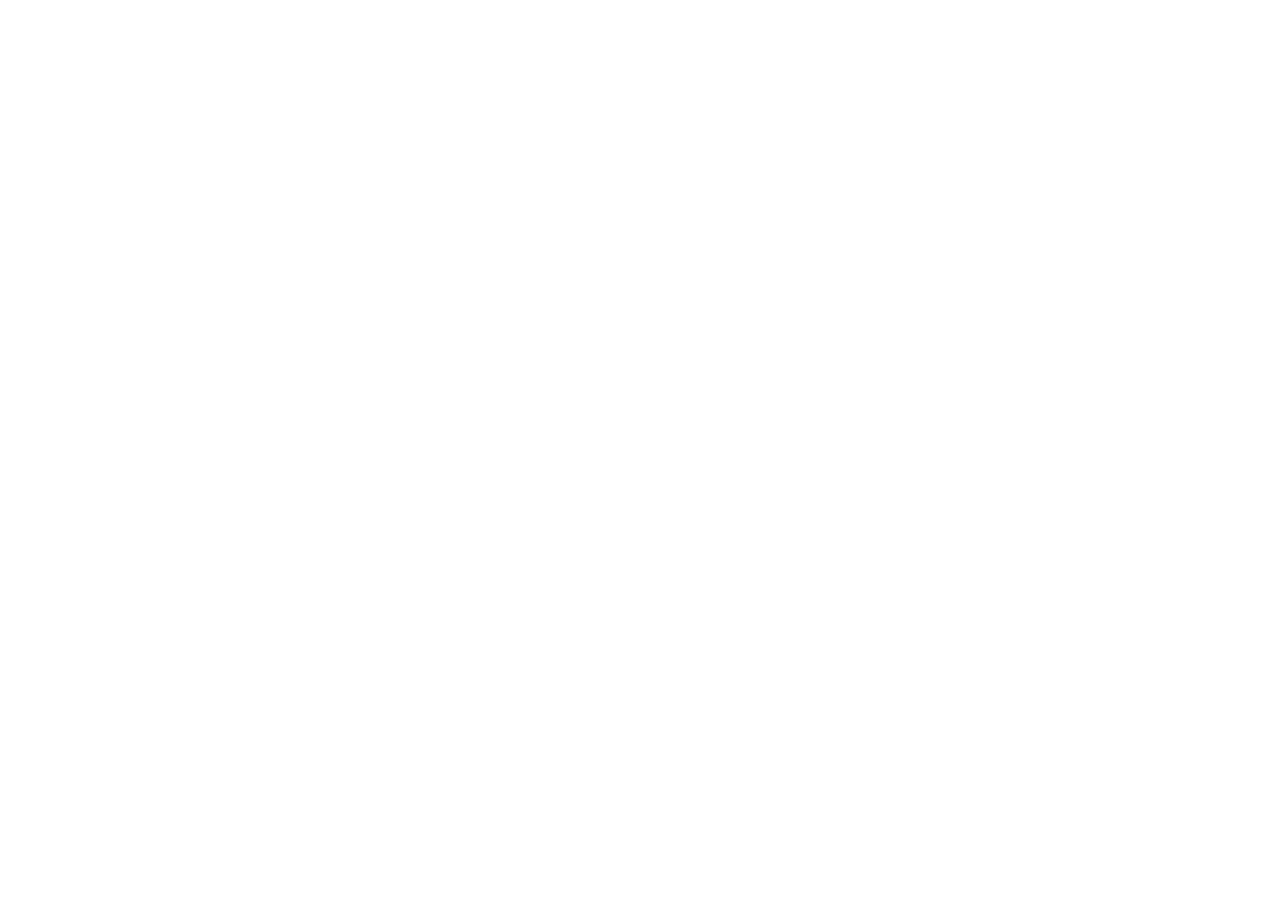
==== index.html @ 856bc8cd "Add files via upload" ====
<!DOCTYPE html>
<html lang="en-US">
<head>
<!--Temp title-->
<meta charset="utf-8"/>
<title>Murphy Auto</title>
</head>
<body>
<!--9 3 2017 Created Home Page skeleton-->
<!--Content here   -->
<!--Note to add grid for different resolutions in the future-->
</body>
</html>
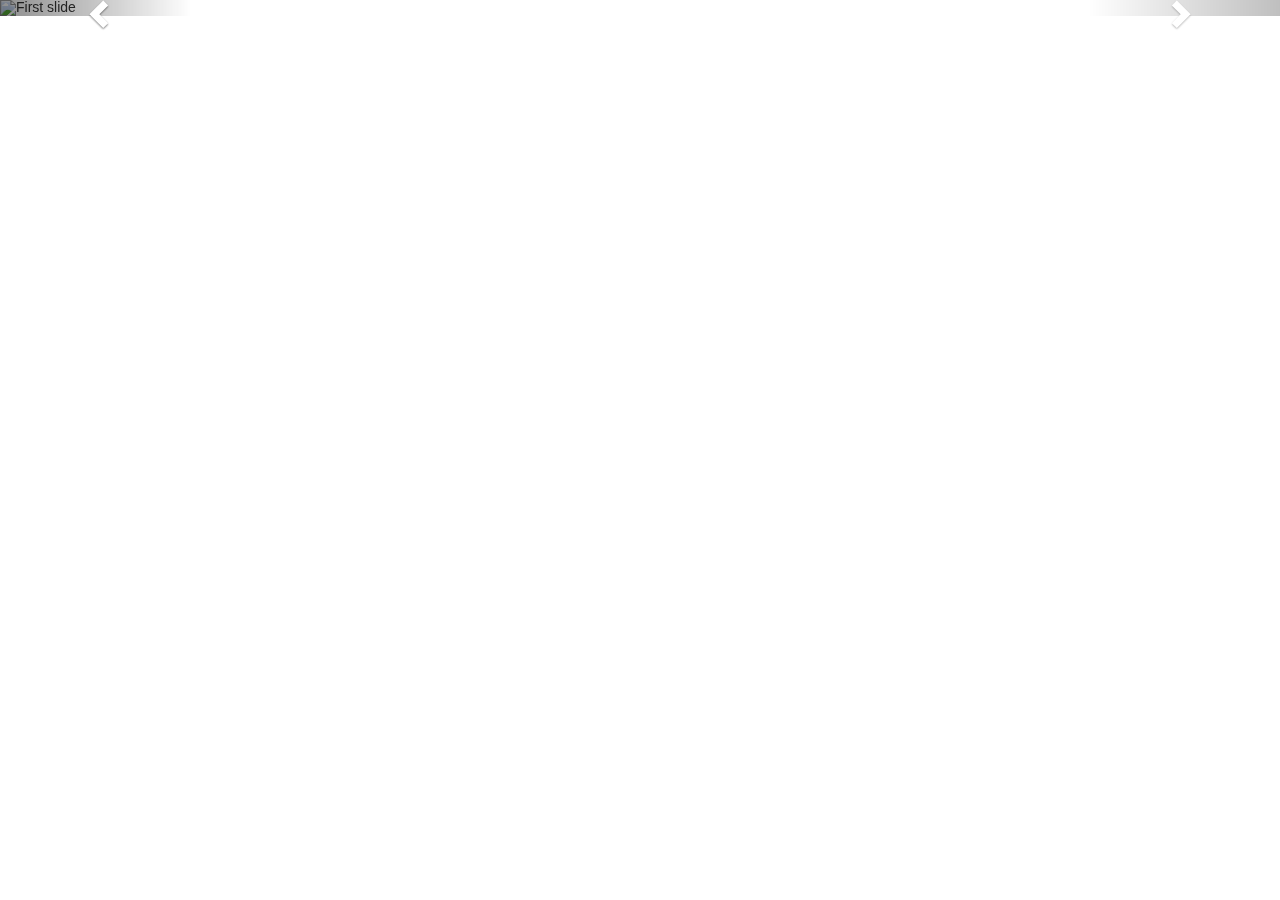
==== commit fbf2b86a: "Add files via upload" ====
--- a/index.html
+++ b/index.html
@@ -1,14 +1,52 @@
 <!DOCTYPE html>
 <html lang="en-US">
 <head>
-<!--Temp title-->
-<meta charset="utf-8"/>
-<title>Murphy Auto</title>
+<meta charset="utf-8">
+<meta http-equiv="X-UA-Compatible" content="IE=edge">
+<meta name="viewport" content="width=device-width, initial-scale=1">
+<title>Murphy's Auto</title>
+<link rel="stylesheet" href="https://maxcdn.bootstrapcdn.com/bootstrap/3.3.7/css/bootstrap.min.css" integrity="sha384-BVYiiSIFeK1dGmJRAkycuHAHRg32OmUcww7on3RYdg4Va+PmSTsz/K68vbdEjh4u" crossorigin="anonymous">
+<link rel="stylesheet" href="https://maxcdn.bootstrapcdn.com/bootstrap/3.3.7/css/bootstrap-theme.min.css" integrity="sha384-rHyoN1iRsVXV4nD0JutlnGaslCJuC7uwjduW9SVrLvRYooPp2bWYgmgJQIXwl/Sp" crossorigin="anonymous">
+<link href="theme.css" rel="stylesheet">
 </head>
+
+
 <body>
 <!--9 3 2017 Created Home Page skeleton-->
-<!--Content here   -->
-<!--Note to add grid for different resolutions in the future-->
+
+ <body>
+    <script src="https://ajax.googleapis.com/ajax/libs/jquery/1.12.4/jquery.min.js"></script>
+<script src="https://maxcdn.bootstrapcdn.com/bootstrap/3.3.7/js/bootstrap.min.js" integrity="sha384-Tc5IQib027qvyjSMfHjOMaLkfuWVxZxUPnCJA7l2mCWNIpG9mGCD8wGNIcPD7Txa" crossorigin="anonymous"></script>
+       
+	   <div id="homecarousel" class="carousel slide" data-ride="carousel">
+       <ol class="carousel-indicators">
+          <li data-target="#homecarousel" data-slide-to="0" class="active"></li>
+          <li data-target="#homecarousel data-slide-to="1"></li>
+          <li data-target="#homecarousel" data-slide-to="2"></li>
+        </ol>
+        <div class="carousel-inner" role="listbox">
+          <div class="item active">
+            <img class="img-responsive center-block" src="../images/sedan.jpg" alt="First slide">
+          </div>
+          <div class="item">
+            <img class="img-responsive center-block" src="../images/suv.jpg" alt="Second slide">
+          </div>
+          <div class="item">
+            <img class="img-responsive center-block" src="../images/truck.jpg" alt="Third slide">
+          </div>
+        </div>
+        <a class="left carousel-control" href="#homecarousel" role="button" data-slide="prev">
+          <span class="glyphicon glyphicon-chevron-left" aria-hidden="true"></span>
+          <span class="sr-only">Previous</span>
+        </a>
+        <a class="right carousel-control" href="#homecarousel" role="button" data-slide="next">
+          <span class="glyphicon glyphicon-chevron-right" aria-hidden="true"></span>
+          <span class="sr-only">Next</span>
+        </a>
+      </div>
+
+
+
 </body>
 </html>
 
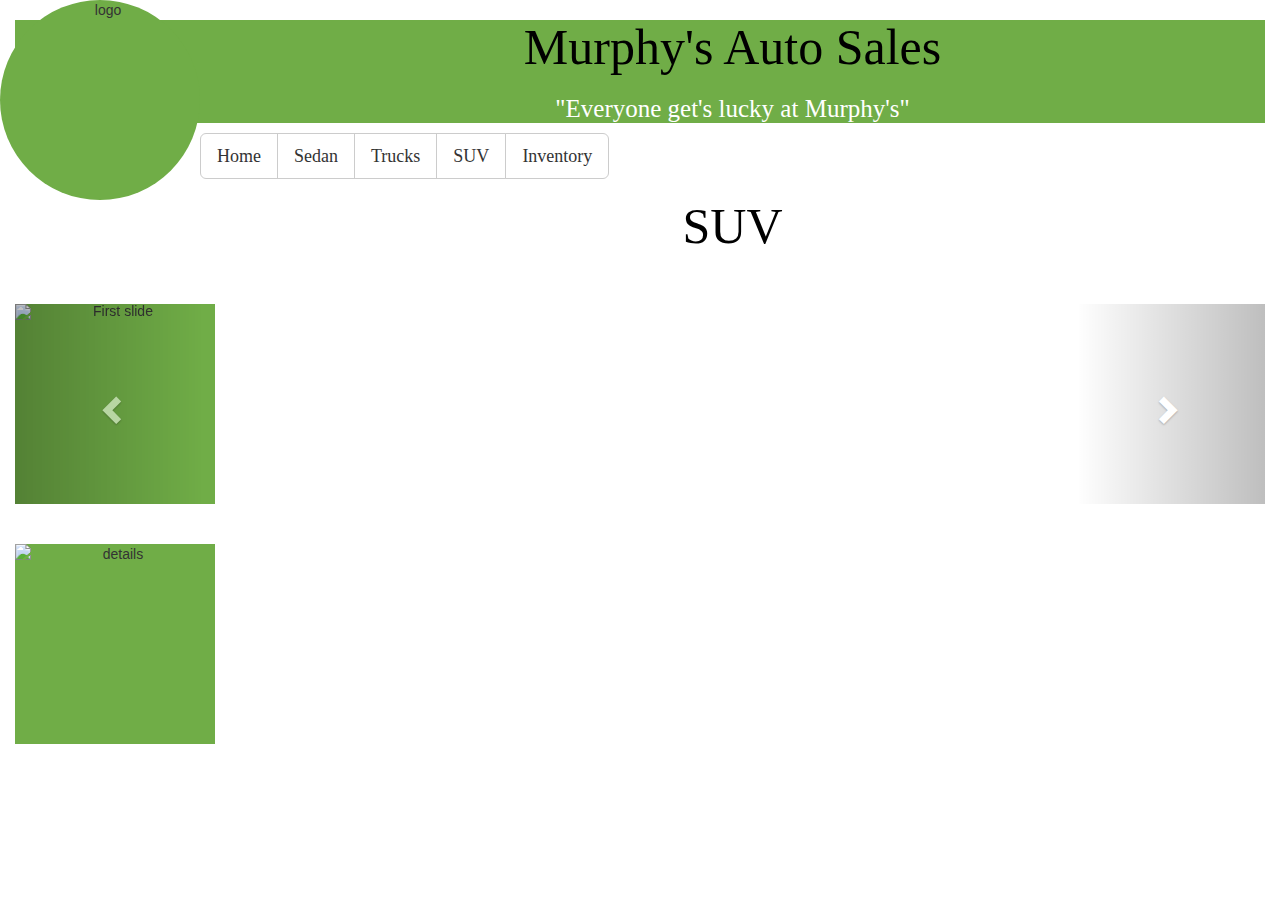
==== commit f961ff47: "Add files via upload" ====
--- a/index.html
+++ b/index.html
@@ -1,52 +1,89 @@
-<!DOCTYPE html>
-<html lang="en-US">
-<head>
-<meta charset="utf-8">
-<meta http-equiv="X-UA-Compatible" content="IE=edge">
-<meta name="viewport" content="width=device-width, initial-scale=1">
-<title>Murphy's Auto</title>
-<link rel="stylesheet" href="https://maxcdn.bootstrapcdn.com/bootstrap/3.3.7/css/bootstrap.min.css" integrity="sha384-BVYiiSIFeK1dGmJRAkycuHAHRg32OmUcww7on3RYdg4Va+PmSTsz/K68vbdEjh4u" crossorigin="anonymous">
-<link rel="stylesheet" href="https://maxcdn.bootstrapcdn.com/bootstrap/3.3.7/css/bootstrap-theme.min.css" integrity="sha384-rHyoN1iRsVXV4nD0JutlnGaslCJuC7uwjduW9SVrLvRYooPp2bWYgmgJQIXwl/Sp" crossorigin="anonymous">
-<link href="theme.css" rel="stylesheet">
-</head>
-
-
-<body>
-<!--9 3 2017 Created Home Page skeleton-->
-
- <body>
-    <script src="https://ajax.googleapis.com/ajax/libs/jquery/1.12.4/jquery.min.js"></script>
-<script src="https://maxcdn.bootstrapcdn.com/bootstrap/3.3.7/js/bootstrap.min.js" integrity="sha384-Tc5IQib027qvyjSMfHjOMaLkfuWVxZxUPnCJA7l2mCWNIpG9mGCD8wGNIcPD7Txa" crossorigin="anonymous"></script>
-       
-	   <div id="homecarousel" class="carousel slide" data-ride="carousel">
-       <ol class="carousel-indicators">
-          <li data-target="#homecarousel" data-slide-to="0" class="active"></li>
-          <li data-target="#homecarousel data-slide-to="1"></li>
-          <li data-target="#homecarousel" data-slide-to="2"></li>
-        </ol>
-        <div class="carousel-inner" role="listbox">
-          <div class="item active">
-            <img class="img-responsive center-block" src="../images/sedan.jpg" alt="First slide">
-          </div>
-          <div class="item">
-            <img class="img-responsive center-block" src="../images/suv.jpg" alt="Second slide">
-          </div>
-          <div class="item">
-            <img class="img-responsive center-block" src="../images/truck.jpg" alt="Third slide">
-          </div>
-        </div>
-        <a class="left carousel-control" href="#homecarousel" role="button" data-slide="prev">
-          <span class="glyphicon glyphicon-chevron-left" aria-hidden="true"></span>
-          <span class="sr-only">Previous</span>
-        </a>
-        <a class="right carousel-control" href="#homecarousel" role="button" data-slide="next">
-          <span class="glyphicon glyphicon-chevron-right" aria-hidden="true"></span>
-          <span class="sr-only">Next</span>
-        </a>
-      </div>
-
-
-
-</body>
-</html>
-
+<!DOCTYPE html>
+<html lang="en">
+  <head>
+    <meta charset="utf-8">
+    <meta http-equiv="X-UA-Compatible" content="IE=edge">
+    <meta name="viewport" content="width=device-width, initial-scale=1">
+    <!-- The above 3 meta tags *must* come first in the head; any other head content must come *after* these tags -->
+    <meta name="description" content="">
+    <meta name="author" content="">
+    <link rel="icon" href="../../favicon.ico">
+   	 <title>MurphysAuto</title>
+
+    <!-- Bootstrap CSS -->
+     <!-- Latest compiled and minified CSS -->
+	<link rel="stylesheet" href="https://maxcdn.bootstrapcdn.com/bootstrap/3.3.7/css/bootstrap.min.css" integrity="sha384-BVYiiSIFeK1dGmJRAkycuHAHRg32OmUcww7on3RYdg4Va+PmSTsz/K68vbdEjh4u" crossorigin="anonymous">
+      <link href="style.css" rel="stylesheet" type="text/css"/>
+      <link href="cross_browser.css" rel="stylesheet" type="text/css" />
+      <!-- Custom styles for this template -->
+       <link href="theme.css" rel="stylesheet">
+</head>
+ <body>
+  <!-- jQuery (necessary for Bootstrap's JavaScript plugins) -->
+    <script src="https://ajax.googleapis.com/ajax/libs/jquery/1.12.4/jquery.min.js"></script>
+    <!-- Include all compiled plugins (below), or include individual files as needed -->
+    <!-- Latest compiled and minified JavaScript -->
+<script src="https://maxcdn.bootstrapcdn.com/bootstrap/3.3.7/js/bootstrap.min.js" integrity="sha384-Tc5IQib027qvyjSMfHjOMaLkfuWVxZxUPnCJA7l2mCWNIpG9mGCD8wGNIcPD7Txa" crossorigin="anonymous"></script>
+<img src="images/MSA.jpg" class="img-circle"  alt="logo" width="100" height="100">
+  <div class="container">
+<div class="heading">
+<h1>Murphy's Auto Sales</h1>
+	<h2>"Everyone get's lucky at Murphy's"</h2>
+</div>
+
+
+ <div class="btn-group btn-group-lg" >
+    <button type="button" class="btn btn-default">Home</button>
+    <button type="button" class="btn btn-default">Sedan</button>
+    <button type="button" class="btn btn-default">Trucks</button>
+    <button type="button" class="btn btn-default">SUV</button>
+    <button type="button" class="btn btn-default">Inventory</button>
+  </div>
+<p class="title">
+<h1> SUV</h1>
+</p>
+<br>
+<br>
+
+<div id="carousel-example-generic" class="carousel slide" data-ride="carousel">
+        <ol class="carousel-indicators">
+          <li data-target="#carousel-example-generic" data-slide-to="0" class="active"></li>
+          <li data-target="#carousel-example-generic" data-slide-to="1"></li>
+          <li data-target="#carousel-example-generic" data-slide-to="2"></li>
+        </ol>
+        <div class="carousel-inner" role="listbox">
+          <div class="item active">
+            <img class=img src="images/front.jpg" data-src="holder.js/1140x500/auto/#777:#555/text:First slide" alt="First slide"   width="300" height="300">
+          </div>
+          <div class="item">
+            <img class=img src="images/back.jpg" data-src="holder.js/1140x500/auto/#666:#444/text:Second slide" alt="Second slide">
+          </div>
+          <div class="item">
+            <img class=img src="images/interior.jpg" data-src="holder.js/1140x500/auto/#555:#333/text:Third slide" alt="Third slide">
+          </div>
+        </div>
+        <a class="left carousel-control" href="#carousel-example-generic" role="button" data-slide="prev">
+          <span class="glyphicon glyphicon-chevron-left" aria-hidden="true"></span>
+          <span class="sr-only">Previous</span>
+        </a>
+        <a class="right carousel-control" href="#carousel-example-generic" role="button" data-slide="next">
+          <span class="glyphicon glyphicon-chevron-right" aria-hidden="true"></span>
+          <span class="sr-only">Next</span>
+        </a>
+        </div>
+<br>
+<br>
+<div class="img">
+<img src="images/features.jpg"  alt="details" width="300" height="300">
+</div>
+ <script src="https://ajax.googleapis.com/ajax/libs/jquery/1.12.4/jquery.min.js"></script>
+    <script>window.jQuery || document.write('<script src="../../assets/js/vendor/jquery.min.js"><\/script>')</script>
+      <script src="docs.min.js"></script>
+    <!-- IE10 viewport hack for Surface/desktop Windows 8 bug -->
+  </body>
+</html>
+
+
+
+
+
--- a/style.css
+++ b/style.css
@@ -0,0 +1,113 @@
+/* Page Body Styles */
+
+.container {
+   width: auto;
+    margin: auto;
+    font-family: Arial
+    font-size:
+    color: black;
+
+}
+
+
+img{
+background-image: url("images/MSA.jpg");
+background-repeat:no-repeat;
+background-color: rgb(112,173,71);
+float: left;
+width: 200px;
+height: 200px;
+}
+
+img{
+text-align:center;
+float: left;
+clear: right;
+}
+
+a {
+text-decoration: none;
+}
+
+
+/* Paragraph Styles */
+
+p, h1 {
+text-align: center;
+font-weight: 400;
+font-size: 25px;
+color: black;
+}
+/* Page Header Styles */
+
+.heading {
+background-color: rgb(112,173,71);
+width: 100%;
+text-align: center;
+height: 100%;
+font-family:Postino STD
+border: RGB (47,82,143);
+}
+
+h1 {
+font-size: 50px;
+font-family:Postino STD
+}
+
+h2 {
+color: white;
+font-size: 25px;
+font-family:Postino STD
+}
+
+.btn-group {
+      background: white;
+      color: black;
+      font-family: Postino STD;
+   text-align: center;
+   }
+.btn-group:hover {
+color: blue;
+}
+
+* Navigation Styles */
+
+container nav ul {
+    list-style:
+    text-decoration: none;
+    padding:
+    width:
+    text-align: center;
+    margin:
+}
+nav li {
+    width:
+    float:
+    text-align: center;
+    list-style:
+    margin:
+    text-decoration:
+}
+nav a,
+nav a:visited {
+    height:
+    text-align: center;
+    text-decoration:
+    color:
+    font-weight:
+    font-size:
+    padding:
+}
+
+
+/*Footer Styles*/
+
+footer {
+background-color: rgb(112,173,71);
+border: RGB (47,82,143);
+width:
+clear:
+text-align:
+padding:
+font-family: Arial
+}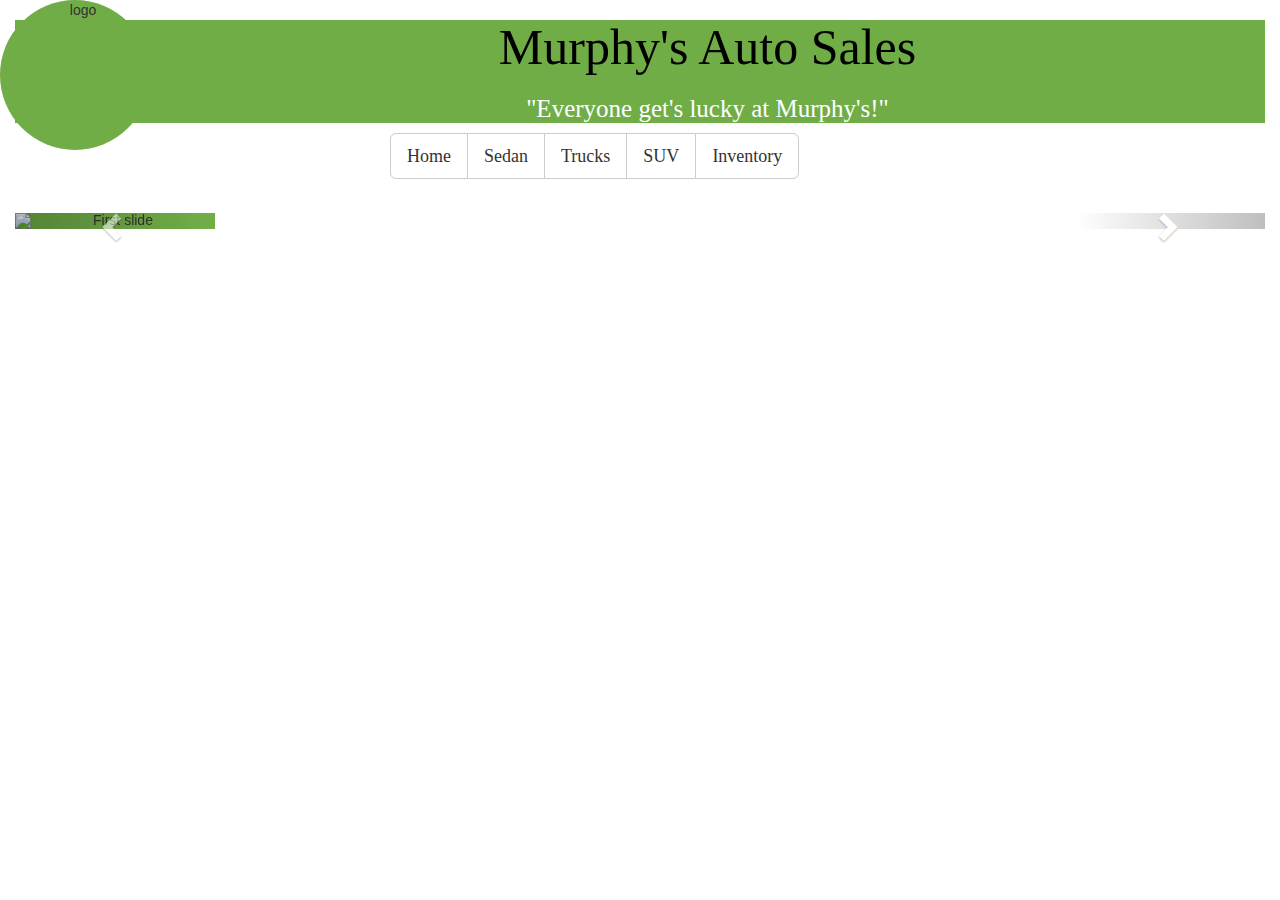
==== commit 7d0f3da5: "Add files via upload" ====
--- a/index.html
+++ b/index.html
@@ -1,89 +1,82 @@
-<!DOCTYPE html>
-<html lang="en">
-  <head>
-    <meta charset="utf-8">
-    <meta http-equiv="X-UA-Compatible" content="IE=edge">
-    <meta name="viewport" content="width=device-width, initial-scale=1">
-    <!-- The above 3 meta tags *must* come first in the head; any other head content must come *after* these tags -->
-    <meta name="description" content="">
-    <meta name="author" content="">
-    <link rel="icon" href="../../favicon.ico">
-   	 <title>MurphysAuto</title>
-
-    <!-- Bootstrap CSS -->
-     <!-- Latest compiled and minified CSS -->
-	<link rel="stylesheet" href="https://maxcdn.bootstrapcdn.com/bootstrap/3.3.7/css/bootstrap.min.css" integrity="sha384-BVYiiSIFeK1dGmJRAkycuHAHRg32OmUcww7on3RYdg4Va+PmSTsz/K68vbdEjh4u" crossorigin="anonymous">
-      <link href="style.css" rel="stylesheet" type="text/css"/>
-      <link href="cross_browser.css" rel="stylesheet" type="text/css" />
-      <!-- Custom styles for this template -->
-       <link href="theme.css" rel="stylesheet">
-</head>
- <body>
-  <!-- jQuery (necessary for Bootstrap's JavaScript plugins) -->
-    <script src="https://ajax.googleapis.com/ajax/libs/jquery/1.12.4/jquery.min.js"></script>
-    <!-- Include all compiled plugins (below), or include individual files as needed -->
-    <!-- Latest compiled and minified JavaScript -->
-<script src="https://maxcdn.bootstrapcdn.com/bootstrap/3.3.7/js/bootstrap.min.js" integrity="sha384-Tc5IQib027qvyjSMfHjOMaLkfuWVxZxUPnCJA7l2mCWNIpG9mGCD8wGNIcPD7Txa" crossorigin="anonymous"></script>
-<img src="images/MSA.jpg" class="img-circle"  alt="logo" width="100" height="100">
-  <div class="container">
-<div class="heading">
-<h1>Murphy's Auto Sales</h1>
-	<h2>"Everyone get's lucky at Murphy's"</h2>
-</div>
-
-
- <div class="btn-group btn-group-lg" >
-    <button type="button" class="btn btn-default">Home</button>
-    <button type="button" class="btn btn-default">Sedan</button>
-    <button type="button" class="btn btn-default">Trucks</button>
-    <button type="button" class="btn btn-default">SUV</button>
-    <button type="button" class="btn btn-default">Inventory</button>
-  </div>
-<p class="title">
-<h1> SUV</h1>
-</p>
-<br>
-<br>
-
-<div id="carousel-example-generic" class="carousel slide" data-ride="carousel">
-        <ol class="carousel-indicators">
-          <li data-target="#carousel-example-generic" data-slide-to="0" class="active"></li>
-          <li data-target="#carousel-example-generic" data-slide-to="1"></li>
-          <li data-target="#carousel-example-generic" data-slide-to="2"></li>
-        </ol>
-        <div class="carousel-inner" role="listbox">
-          <div class="item active">
-            <img class=img src="images/front.jpg" data-src="holder.js/1140x500/auto/#777:#555/text:First slide" alt="First slide"   width="300" height="300">
-          </div>
-          <div class="item">
-            <img class=img src="images/back.jpg" data-src="holder.js/1140x500/auto/#666:#444/text:Second slide" alt="Second slide">
-          </div>
-          <div class="item">
-            <img class=img src="images/interior.jpg" data-src="holder.js/1140x500/auto/#555:#333/text:Third slide" alt="Third slide">
-          </div>
-        </div>
-        <a class="left carousel-control" href="#carousel-example-generic" role="button" data-slide="prev">
-          <span class="glyphicon glyphicon-chevron-left" aria-hidden="true"></span>
-          <span class="sr-only">Previous</span>
-        </a>
-        <a class="right carousel-control" href="#carousel-example-generic" role="button" data-slide="next">
-          <span class="glyphicon glyphicon-chevron-right" aria-hidden="true"></span>
-          <span class="sr-only">Next</span>
-        </a>
-        </div>
-<br>
-<br>
-<div class="img">
-<img src="images/features.jpg"  alt="details" width="300" height="300">
-</div>
- <script src="https://ajax.googleapis.com/ajax/libs/jquery/1.12.4/jquery.min.js"></script>
-    <script>window.jQuery || document.write('<script src="../../assets/js/vendor/jquery.min.js"><\/script>')</script>
-      <script src="docs.min.js"></script>
-    <!-- IE10 viewport hack for Surface/desktop Windows 8 bug -->
-  </body>
-</html>
-
-
-
-
-
+<!DOCTYPE html>
+<html lang="en">
+  <head>
+    <meta charset="utf-8">
+    <meta http-equiv="X-UA-Compatible" content="IE=edge">
+    <meta name="viewport" content="width=device-width, initial-scale=1">
+    <!-- The above 3 meta tags *must* come first in the head; any other head content must come *after* these tags -->
+    <meta name="description" content="">
+    <meta name="author" content="">
+    <link rel="icon" href="../../favicon.ico">
+   	 <title>Murphys Auto</title>
+
+    <!-- Bootstrap CSS -->
+     <!-- Latest compiled and minified CSS -->
+	<link rel="stylesheet" href="https://maxcdn.bootstrapcdn.com/bootstrap/3.3.7/css/bootstrap.min.css" integrity="sha384-BVYiiSIFeK1dGmJRAkycuHAHRg32OmUcww7on3RYdg4Va+PmSTsz/K68vbdEjh4u" crossorigin="anonymous">
+      <link href="style.css" rel="stylesheet" type="text/css"/>
+      <link href="cross_browser.css" rel="stylesheet" type="text/css" />
+      <!-- Custom styles for this template -->
+       <link href="theme.css" rel="stylesheet">
+</head>
+ <body>
+  <!-- jQuery (necessary for Bootstrap's JavaScript plugins) -->
+    <script src="https://ajax.googleapis.com/ajax/libs/jquery/1.12.4/jquery.min.js"></script>
+    <!-- Include all compiled plugins (below), or include individual files as needed -->
+    <!-- Latest compiled and minified JavaScript -->
+<script src="https://maxcdn.bootstrapcdn.com/bootstrap/3.3.7/js/bootstrap.min.js" integrity="sha384-Tc5IQib027qvyjSMfHjOMaLkfuWVxZxUPnCJA7l2mCWNIpG9mGCD8wGNIcPD7Txa" crossorigin="anonymous"></script>
+<img src="../images/logo.png" style="width:150px;height:150px;background-position:left top;" class="img-circle"  alt="logo">
+  <div class="container">
+<div class="heading">
+
+<h1 style="text-align:center;">Murphy's Auto Sales</h1>
+	<h2 style="text-align:center;">"Everyone get's lucky at Murphy's!"</h2>
+</div>
+
+
+ <div class="btn-group btn-group-lg" style="display:block;margin:auto;width:40%;">
+	<a href="index.html" class="btn btn-default">Home</a>
+	<a href="sedan.html" class="btn btn-default">Sedan</a>
+	<a href="truck.html" class="btn btn-default">Trucks</a>
+	<a href="suv.html" class="btn btn-default">SUV</a>
+	<a href="inventory.html" class="btn btn-default">Inventory</a>
+  </div>
+ <br>
+ <br>
+ <br>
+ <br>
+<div id="homecarousel" class="carousel slide" data-ride="carousel">
+       <ol class="carousel-indicators">
+          <li data-target="#homecarousel" data-slide-to="0" class="active"></li>
+          <li data-target="#homecarousel data-slide-to="1"></li>
+          <li data-target="#homecarousel" data-slide-to="2"></li>
+        </ol>
+        <div class="carousel-inner" role="listbox">
+          <div class="item active">
+            <img class="img-responsive center-block" src="../images/sedan.jpg" alt="First slide">
+          </div>
+          <div class="item">
+            <img class="img-responsive center-block" src="../images/suv.jpg" alt="Second slide">
+          </div>
+          <div class="item">
+            <img class="img-responsive center-block" src="../images/truck.jpg" alt="Third slide">
+          </div>
+        </div>
+        <a class="left carousel-control" href="#homecarousel" role="button" data-slide="prev">
+          <span class="glyphicon glyphicon-chevron-left" aria-hidden="true"></span>
+          <span class="sr-only">Previous</span>
+        </a>
+        <a class="right carousel-control" href="#homecarousel" role="button" data-slide="next">
+          <span class="glyphicon glyphicon-chevron-right" aria-hidden="true"></span>
+          <span class="sr-only">Next</span>
+        </a>
+      </div>
+
+<br>
+<br>
+</div>
+ <script src="https://ajax.googleapis.com/ajax/libs/jquery/1.12.4/jquery.min.js"></script>
+    <script>window.jQuery || document.write('<script src="../../assets/js/vendor/jquery.min.js"><\/script>')</script>
+      <script src="docs.min.js"></script>
+    <!-- IE10 viewport hack for Surface/desktop Windows 8 bug -->
+  </body>
+</html>
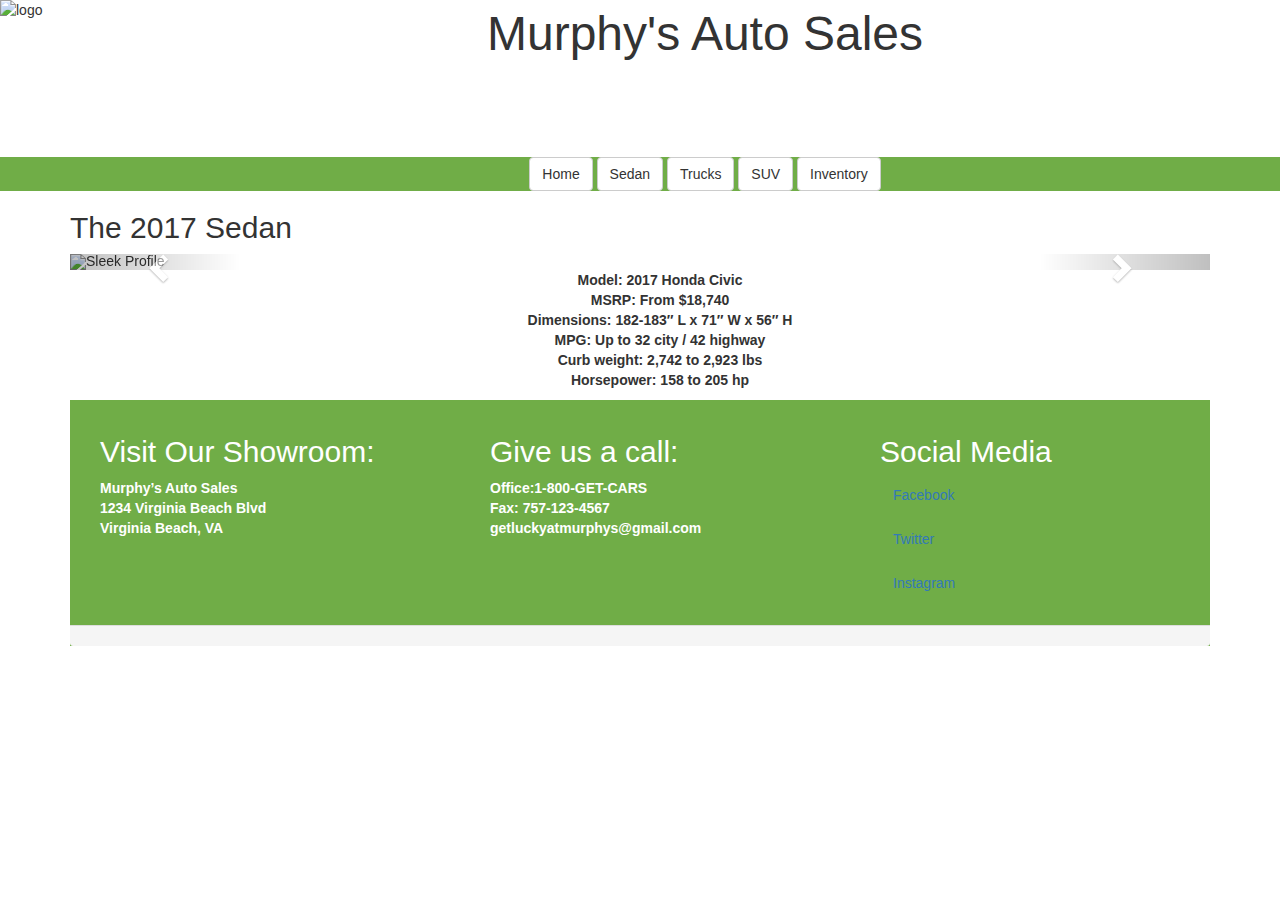
==== commit e7cbe10b: "Update index.html" ====
--- a/index.html
+++ b/index.html
@@ -1,82 +1,135 @@
 <!DOCTYPE html>
 <html lang="en">
-  <head>
-    <meta charset="utf-8">
-    <meta http-equiv="X-UA-Compatible" content="IE=edge">
-    <meta name="viewport" content="width=device-width, initial-scale=1">
-    <!-- The above 3 meta tags *must* come first in the head; any other head content must come *after* these tags -->
-    <meta name="description" content="">
-    <meta name="author" content="">
-    <link rel="icon" href="../../favicon.ico">
-   	 <title>Murphys Auto</title>
+<html>
+<head>
+<title> Murphy's Auto Sales Sedan </title>
+<style type="text/css">
+ .wrapper {text-align: center;}
+    header {background-color: rgb(112,173,71);}
+	footer {background-color: rgb(112,173,71);}
+	
 
-    <!-- Bootstrap CSS -->
-     <!-- Latest compiled and minified CSS -->
-	<link rel="stylesheet" href="https://maxcdn.bootstrapcdn.com/bootstrap/3.3.7/css/bootstrap.min.css" integrity="sha384-BVYiiSIFeK1dGmJRAkycuHAHRg32OmUcww7on3RYdg4Va+PmSTsz/K68vbdEjh4u" crossorigin="anonymous">
-      <link href="style.css" rel="stylesheet" type="text/css"/>
-      <link href="cross_browser.css" rel="stylesheet" type="text/css" />
-      <!-- Custom styles for this template -->
-       <link href="theme.css" rel="stylesheet">
+
+</style>
+
+  <meta charset="utf-8">
+  <meta name="viewport" content="width=device-width, initial-scale=1">
+  <link rel="stylesheet" href="https://maxcdn.bootstrapcdn.com/bootstrap/3.3.7/css/bootstrap.min.css">
+  <script src="https://ajax.googleapis.com/ajax/libs/jquery/3.2.1/jquery.min.js"></script>
+  <script src="https://maxcdn.bootstrapcdn.com/bootstrap/3.3.7/js/bootstrap.min.js"></script>
 </head>
- <body>
-  <!-- jQuery (necessary for Bootstrap's JavaScript plugins) -->
-    <script src="https://ajax.googleapis.com/ajax/libs/jquery/1.12.4/jquery.min.js"></script>
-    <!-- Include all compiled plugins (below), or include individual files as needed -->
-    <!-- Latest compiled and minified JavaScript -->
-<script src="https://maxcdn.bootstrapcdn.com/bootstrap/3.3.7/js/bootstrap.min.js" integrity="sha384-Tc5IQib027qvyjSMfHjOMaLkfuWVxZxUPnCJA7l2mCWNIpG9mGCD8wGNIcPD7Txa" crossorigin="anonymous"></script>
-<img src="../images/logo.png" style="width:150px;height:150px;background-position:left top;" class="img-circle"  alt="logo">
-  <div class="container">
-<div class="heading">
 
-<h1 style="text-align:center;">Murphy's Auto Sales</h1>
-	<h2 style="text-align:center;">"Everyone get's lucky at Murphy's!"</h2>
+<body>
+
+
+<!--Img src folder can be changes-->
+
+<img src="../images/Murphys Auto Sales 1.png" alt="logo" width="130" height="130" align="left">
+
+<!-- <h1 style="font-size:7;font-weight:bold;text-align:center;">Murphy's Auto Sales</h1> -->
+
+<font size="7"> <center><bold>Murphy's Auto Sales</bold></center></font><br>
+<br>
+
+<div style="text-align:center;padding-left:130px;background-color:rgb(112,173,71);">
+    <button type="button" class="btn btn-default">Home</button>
+    <button type="button" class="btn btn-default">Sedan</button>
+    <button type="button" class="btn btn-default">Trucks</button>
+    <button type="button" class="btn btn-default">SUV</button>
+    <button type="button" class="btn btn-default">Inventory</button>
+	
 </div>
 
 
- <div class="btn-group btn-group-lg" style="display:block;margin:auto;width:40%;">
-	<a href="index.html" class="btn btn-default">Home</a>
-	<a href="sedan.html" class="btn btn-default">Sedan</a>
-	<a href="truck.html" class="btn btn-default">Trucks</a>
-	<a href="suv.html" class="btn btn-default">SUV</a>
-	<a href="inventory.html" class="btn btn-default">Inventory</a>
-  </div>
- <br>
- <br>
- <br>
- <br>
-<div id="homecarousel" class="carousel slide" data-ride="carousel">
-       <ol class="carousel-indicators">
-          <li data-target="#homecarousel" data-slide-to="0" class="active"></li>
-          <li data-target="#homecarousel data-slide-to="1"></li>
-          <li data-target="#homecarousel" data-slide-to="2"></li>
-        </ol>
-        <div class="carousel-inner" role="listbox">
-          <div class="item active">
-            <img class="img-responsive center-block" src="../images/sedan.jpg" alt="First slide">
-          </div>
-          <div class="item">
-            <img class="img-responsive center-block" src="../images/suv.jpg" alt="Second slide">
-          </div>
-          <div class="item">
-            <img class="img-responsive center-block" src="../images/truck.jpg" alt="Third slide">
-          </div>
-        </div>
-        <a class="left carousel-control" href="#homecarousel" role="button" data-slide="prev">
-          <span class="glyphicon glyphicon-chevron-left" aria-hidden="true"></span>
-          <span class="sr-only">Previous</span>
-        </a>
-        <a class="right carousel-control" href="#homecarousel" role="button" data-slide="next">
-          <span class="glyphicon glyphicon-chevron-right" aria-hidden="true"></span>
-          <span class="sr-only">Next</span>
-        </a>
+
+<div class="container">
+  <h2>The 2017 Sedan</h2>  
+  <div id="myCarousel" class="carousel slide" data-ride="carousel">
+    <!-- Indicators -->
+    <ol class="carousel-indicators">
+      <li data-target="#myCarousel" data-slide-to="0" class="active"></li>
+      <li data-target="#myCarousel" data-slide-to="1"></li>
+      <li data-target="#myCarousel" data-slide-to="2"></li>
+    </ol>
+
+    <!-- Wrapper for slides -->
+    <div class="carousel-inner">
+      <div class="item active">
+        <img src="images/sedan1.jpg"  alt="Sleek Profile" style="width:100%;">
       </div>
 
-<br>
-<br>
+      <div class="item">
+        <img src="images/sedan2.jpg" alt="Technologically Advanced" style="width:100%;">
+      </div>
+    
+      <div class="item">
+        <img src="images/sedan3.jpg" alt="Sleek" style="width:100%;">
+      </div>
+ </div>
+
+ <!-- Left and right controls -->
+ <a class="left carousel-control" href="#myCarousel" data-slide="prev">
+ <span class="glyphicon glyphicon-chevron-left"></span>
+ <span class="sr-only">Previous</span>
+ </a>
+<a class="right carousel-control" href="#myCarousel" data-slide="next">
+<span class="glyphicon glyphicon-chevron-right"></span>
+<span class="sr-only">Next</span>
+</a>
 </div>
- <script src="https://ajax.googleapis.com/ajax/libs/jquery/1.12.4/jquery.min.js"></script>
-    <script>window.jQuery || document.write('<script src="../../assets/js/vendor/jquery.min.js"><\/script>')</script>
-      <script src="docs.min.js"></script>
-    <!-- IE10 viewport hack for Surface/desktop Windows 8 bug -->
-  </body>
+<div class="wrapper">
+<b> 
+<ul style="list-style-type: none;">
+<li>Model: 2017 Honda Civic</li>
+<li>MSRP: From $18,740</li>
+<li>Dimensions: 182-183″ L x 71″ W x 56″ H</li>
+<li>MPG: Up to 32 city / 42 highway</li>
+<li>Curb weight: 2,742 to 2,923 lbs</li>
+<li>Horsepower: 158 to 205 hp</li>
+</ul>
+</div>
+<footer>
+
+<div class="panel-body">
+<div class="container">
+<div class="row">
+<div class="col-md-4">
+ <font color="white">
+<h2>Visit Our Showroom:</h2>
+<p>Murphy’s Auto Sales<br>
+1234 Virginia Beach  Blvd<br>
+Virginia Beach, VA
+     
+</div>
+<div class="col-md-4">
+<h2>Give us a call:</h2>
+<p>Office:1-800-GET-CARS<br>
+Fax: 757-123-4567<br>
+getluckyatmurphys@gmail.com
+
+ </p>  
+ </div>
+ <div class="col-md-4">
+ <h2>Social Media</h2>
+ </font>
+</p>
+<p class="button">
+ <a href="#" class="btn">Facebook</a>
+ </p>
+<p class="button">
+<a href="#" class="btn">Twitter</a>
+</p>
+<p class="button">
+<a href="#" class="btn">Instagram</a>
+</b>
+ </p>
+ </div>
+</div>
+</div>
+</div> 
+<div class="panel-footer clearfix">       
+</div>
+</div>
+</footer>
+</body>
 </html>
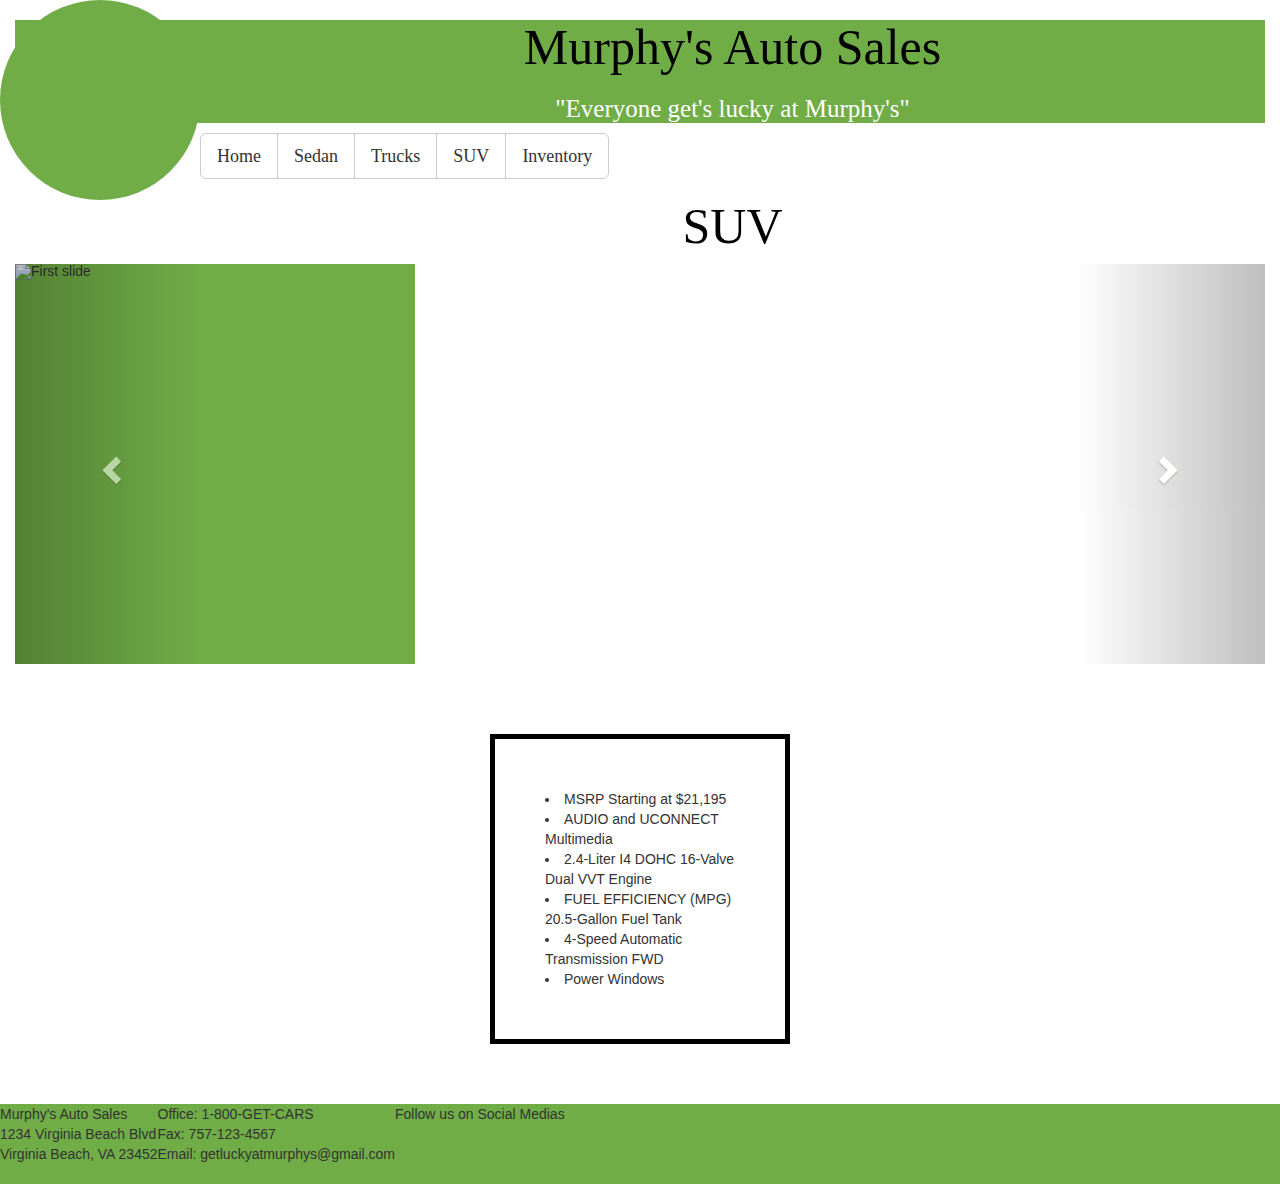
==== commit a4aaab8e: "Add files via upload" ====
--- a/index.html
+++ b/index.html
@@ -1,135 +1,124 @@
-<!DOCTYPE html>
-<html lang="en">
-<html>
-<head>
-<title> Murphy's Auto Sales Sedan </title>
-<style type="text/css">
- .wrapper {text-align: center;}
-    header {background-color: rgb(112,173,71);}
-	footer {background-color: rgb(112,173,71);}
-	
-
-
-</style>
-
-  <meta charset="utf-8">
-  <meta name="viewport" content="width=device-width, initial-scale=1">
-  <link rel="stylesheet" href="https://maxcdn.bootstrapcdn.com/bootstrap/3.3.7/css/bootstrap.min.css">
-  <script src="https://ajax.googleapis.com/ajax/libs/jquery/3.2.1/jquery.min.js"></script>
-  <script src="https://maxcdn.bootstrapcdn.com/bootstrap/3.3.7/js/bootstrap.min.js"></script>
-</head>
-
-<body>
-
-
-<!--Img src folder can be changes-->
-
-<img src="../images/Murphys Auto Sales 1.png" alt="logo" width="130" height="130" align="left">
-
-<!-- <h1 style="font-size:7;font-weight:bold;text-align:center;">Murphy's Auto Sales</h1> -->
-
-<font size="7"> <center><bold>Murphy's Auto Sales</bold></center></font><br>
-<br>
-
-<div style="text-align:center;padding-left:130px;background-color:rgb(112,173,71);">
-    <button type="button" class="btn btn-default">Home</button>
-    <button type="button" class="btn btn-default">Sedan</button>
-    <button type="button" class="btn btn-default">Trucks</button>
-    <button type="button" class="btn btn-default">SUV</button>
-    <button type="button" class="btn btn-default">Inventory</button>
-	
-</div>
-
-
-
-<div class="container">
-  <h2>The 2017 Sedan</h2>  
-  <div id="myCarousel" class="carousel slide" data-ride="carousel">
-    <!-- Indicators -->
-    <ol class="carousel-indicators">
-      <li data-target="#myCarousel" data-slide-to="0" class="active"></li>
-      <li data-target="#myCarousel" data-slide-to="1"></li>
-      <li data-target="#myCarousel" data-slide-to="2"></li>
-    </ol>
-
-    <!-- Wrapper for slides -->
-    <div class="carousel-inner">
-      <div class="item active">
-        <img src="images/sedan1.jpg"  alt="Sleek Profile" style="width:100%;">
-      </div>
-
-      <div class="item">
-        <img src="images/sedan2.jpg" alt="Technologically Advanced" style="width:100%;">
-      </div>
-    
-      <div class="item">
-        <img src="images/sedan3.jpg" alt="Sleek" style="width:100%;">
-      </div>
- </div>
-
- <!-- Left and right controls -->
- <a class="left carousel-control" href="#myCarousel" data-slide="prev">
- <span class="glyphicon glyphicon-chevron-left"></span>
- <span class="sr-only">Previous</span>
- </a>
-<a class="right carousel-control" href="#myCarousel" data-slide="next">
-<span class="glyphicon glyphicon-chevron-right"></span>
-<span class="sr-only">Next</span>
-</a>
-</div>
-<div class="wrapper">
-<b> 
-<ul style="list-style-type: none;">
-<li>Model: 2017 Honda Civic</li>
-<li>MSRP: From $18,740</li>
-<li>Dimensions: 182-183″ L x 71″ W x 56″ H</li>
-<li>MPG: Up to 32 city / 42 highway</li>
-<li>Curb weight: 2,742 to 2,923 lbs</li>
-<li>Horsepower: 158 to 205 hp</li>
-</ul>
-</div>
-<footer>
-
-<div class="panel-body">
-<div class="container">
-<div class="row">
-<div class="col-md-4">
- <font color="white">
-<h2>Visit Our Showroom:</h2>
-<p>Murphy’s Auto Sales<br>
-1234 Virginia Beach  Blvd<br>
-Virginia Beach, VA
-     
-</div>
-<div class="col-md-4">
-<h2>Give us a call:</h2>
-<p>Office:1-800-GET-CARS<br>
-Fax: 757-123-4567<br>
-getluckyatmurphys@gmail.com
-
- </p>  
- </div>
- <div class="col-md-4">
- <h2>Social Media</h2>
- </font>
-</p>
-<p class="button">
- <a href="#" class="btn">Facebook</a>
- </p>
-<p class="button">
-<a href="#" class="btn">Twitter</a>
-</p>
-<p class="button">
-<a href="#" class="btn">Instagram</a>
-</b>
- </p>
- </div>
-</div>
-</div>
-</div> 
-<div class="panel-footer clearfix">       
-</div>
-</div>
-</footer>
-</body>
-</html>
+<!DOCTYPE html>
+<html lang="en">
+  <head>
+    <meta charset="utf-8">
+    <meta http-equiv="X-UA-Compatible" content="IE=edge">
+    <meta name="viewport" content="width=device-width, initial-scale=1">
+    <!-- The above 3 meta tags *must* come first in the head; any other head content must come *after* these tags -->
+    <meta name="description" content="">
+    <meta name="author" content="">
+    <link rel="icon" href="../../favicon.ico">
+   	 <title>MurphysAuto</title>
+
+    <!-- Bootstrap CSS -->
+     <!-- Latest compiled and minified CSS -->
+	<link rel="stylesheet" href="https://maxcdn.bootstrapcdn.com/bootstrap/3.3.7/css/bootstrap.min.css" integrity="sha384-BVYiiSIFeK1dGmJRAkycuHAHRg32OmUcww7on3RYdg4Va+PmSTsz/K68vbdEjh4u" crossorigin="anonymous">
+      <link href="style.css" rel="stylesheet" type="text/css"/>
+      <link href="cross_browser.css" rel="stylesheet" type="text/css" />
+      <!-- Custom styles for this template -->
+       <link href="theme.css" rel="stylesheet">
+</head>
+ <body>
+  <!-- jQuery (necessary for Bootstrap's JavaScript plugins) -->
+    <script src="https://ajax.googleapis.com/ajax/libs/jquery/1.12.4/jquery.min.js"></script>
+    <!-- Include all compiled plugins (below), or include individual files as needed -->
+    <!-- Latest compiled and minified JavaScript -->
+<script src="https://maxcdn.bootstrapcdn.com/bootstrap/3.3.7/js/bootstrap.min.js" integrity="sha384-Tc5IQib027qvyjSMfHjOMaLkfuWVxZxUPnCJA7l2mCWNIpG9mGCD8wGNIcPD7Txa" crossorigin="anonymous"></script>
+<img src="images/MSA.jpg" class="img-circle"  alt="logo" width="100" height="100">
+  <div class="container">
+<div class="heading">
+<h1>Murphy's Auto Sales</h1>
+	<h2>"Everyone get's lucky at Murphy's"</h2>
+</div>
+
+ <div class="btn-group btn-group-lg" >
+    <button type="button" class="btn btn-default">Home</button>
+    <button type="button" class="btn btn-default">Sedan</button>
+    <button type="button" class="btn btn-default">Trucks</button>
+    <button type="button" class="btn btn-default">SUV</button>
+    <button type="button" class="btn btn-default">Inventory</button>
+
+  </div>
+<br>
+
+<p class="title">
+<h1> SUV</h1>
+</p>
+
+
+
+<div id="carousel-example-generic" class="carousel slide" data-ride="carousel">
+        <ol class="carousel-indicators">
+          <li data-target="#carousel-example-generic" data-slide-to="0" class="active"></li>
+          <li data-target="#carousel-example-generic" data-slide-to="1"></li>
+          <li data-target="#carousel-example-generic" data-slide-to="2"></li>
+        </ol>
+        <div class="carousel-inner" role="listbox">
+          <div class="item active">
+            <img class=img src="images/front.jpg" data-src="holder.js/1140x500/auto/#777:#555/text:First slide" alt="First slide"   width="400" height="400">
+          </div>
+          <div class="item">
+            <img class=img src="images/back.jpg" data-src="holder.js/1140x500/auto/#666:#444/text:Second slide" alt="Second slide">
+          </div>
+          <div class="item">
+            <img class=img src="images/interior.jpg" data-src="holder.js/1140x500/auto/#555:#333/text:Third slide" alt="Third slide">
+          </div>
+        </div>
+        <a class="left carousel-control" href="#carousel-example-generic" role="button" data-slide="prev">
+          <span class="glyphicon glyphicon-chevron-left" aria-hidden="true"></span>
+          <span class="sr-only">Previous</span>
+        </a>
+        <a class="right carousel-control" href="#carousel-example-generic" role="button" data-slide="next">
+          <span class="glyphicon glyphicon-chevron-right" aria-hidden="true"></span>
+          <span class="sr-only">Next</span>
+        </a>
+        </div>
+<br>
+
+
+<div class="center">
+<ul>
+<li>MSRP Starting at  $21,195</li>
+<li>AUDIO and UCONNECT Multimedia</li>
+<li>2.4-Liter I4 DOHC 16-Valve Dual VVT Engine</li>
+<li>FUEL EFFICIENCY (MPG) 20.5-Gallon Fuel Tank</li>
+<li>4-Speed Automatic Transmission FWD</li>
+<li>Power Windows</li>
+</ul>
+</div>
+
+
+ <script src="https://ajax.googleapis.com/ajax/libs/jquery/1.12.4/jquery.min.js"></script>
+    <script>window.jQuery || document.write('<script src="../../assets/js/vendor/jquery.min.js"><\/script>')</script>
+      <script src="docs.min.js"></script>
+    <!-- IE10 viewport hack for Surface/desktop Windows 8 bug -->
+    </div>
+
+   <footer>
+<div class="flex-container ">
+
+  <div class="flex-item1">Murphy's Auto Sales
+  <br>
+  1234 Virginia Beach Blvd
+  <br>
+ Virginia Beach, VA 23452
+</div>
+
+  <div class="flex-item2">Office: 1-800-GET-CARS
+  <br>
+Fax: 757-123-4567
+ <br>
+  Email: getluckyatmurphys@gmail.com
+</div>
+
+<div class="flex-item3">Follow us on Social Medias
+</div>
+</footer>
+
+  </body>
+</html>
+
+
+
+
+
--- a/style.css
+++ b/style.css
@@ -0,0 +1,146 @@
+/* Page Body Styles */
+
+.container {
+   width: auto;
+    margin: auto;
+    font-family: Arial
+    font-size:
+    color: black;
+
+}
+
+
+img{
+background-image: url("images/MSA.jpg");
+background-repeat:no-repeat;
+background-color: rgb(112,173,71);
+float: left;
+width: 200px;
+height: 200px;
+}
+
+.img {
+width: 400px;
+height: 400px;
+
+}
+
+a {
+text-decoration: none;
+}
+
+
+/* Carousel Styles */
+.carousel-example-generic {
+   padding: 50px 0;
+    text-align: left;
+    margin: auto;
+    }
+
+/* Paragraph Styles */
+
+.center {
+    padding: 50px 0;
+    width: 24%;
+    text-align: left;
+    margin: auto;
+}
+
+.center ul{
+list-style-position: inside;
+ border: 5px solid black;
+padding: 50px;
+}
+.center li {
+    width:
+    text-align: left;
+    list-style:
+    text-decoration:
+}
+
+
+h1 {
+text-align: center;
+font-weight: 400;
+font-size: 25px;
+color: black;
+}
+/* Page Header Styles */
+
+.heading {
+background-color: rgb(112,173,71);
+width: 100%;
+text-align: center;
+height: 100%;
+font-family:Postino STD
+border: RGB (47,82,143);
+}
+
+h1 {
+font-size: 50px;
+font-family:Postino STD
+}
+
+h2 {
+color: white;
+font-size: 25px;
+font-family:Postino STD
+}
+
+
+/*Button Styles*/
+
+.btn-group {
+  background: white;.
+  color: black;
+ font-family: Postino STD;
+ text-align: center;
+margin: 50 px;
+display: inline-block;
+   }
+
+.btn btn-default{
+color:black;
+}
+.btn-group:hover {
+color: green;
+}
+
+
+
+/*Footer Styles*/
+
+.flex-container  {
+display: flex;
+margin; auto;
+ height: 80px;
+  background-color: rgb(112,173,71);
+  border: RGB (47,82,143);
+}
+
+.flex-item 1  {
+    background-color: rgb(112,173,71);
+    float: left;
+    width: 500px;
+    height:300px;
+margin: 10px;
+padding: 10 px;
+}
+
+
+.flex-item 2 {
+    background-color: rgb(112,173,71);
+    width:500px;
+    height:100px;
+    margin: 50px;
+
+    }
+
+    .flex-item 3{
+    background-color: rgb(112,173,71);
+    width: 500px;
+    height:300px;
+    margin: 10px;
+}
+
+
